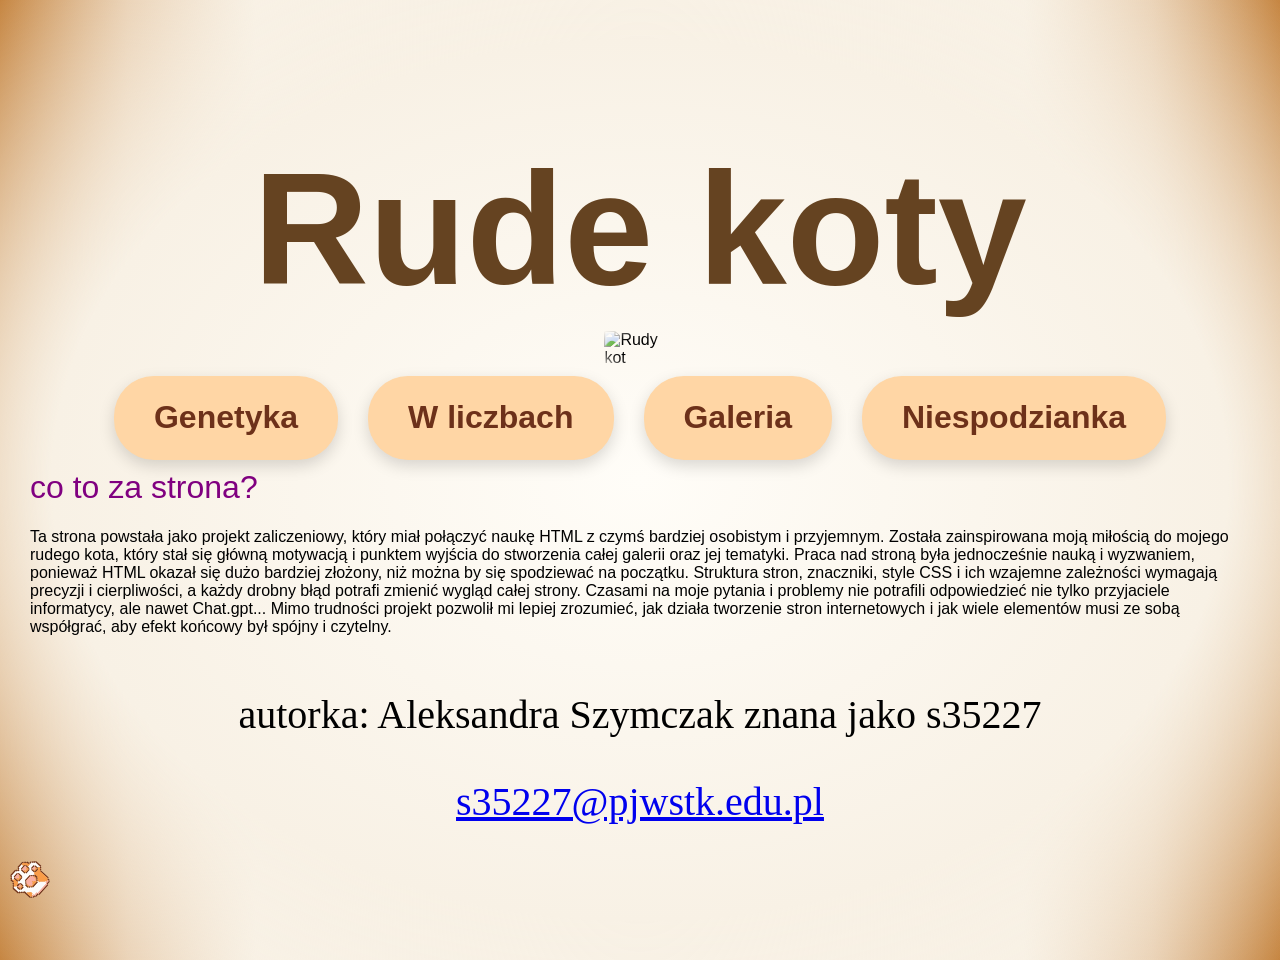
==== index.html @ 42f877e9 "Update index.html" ====
<!DOCTYPE html>
<html lang="en">
<head>
    <title>Rude koty są super</title>

    <meta name="description" content="strona o fascynującym świecie rudych kotów">

    <link rel="stylesheet" href="https://use.typekit.net/sbd3uoa.css">
    <link rel="stylesheet" href="style.css">
</head>

<body>

    <header>
        <h1 style="text-align:center;
font-family: zebrawood-std-admitone, sans-serif;
font-size:1000%;
font-weight: 700;
 margin-bottom: 0;
font-style: normal;">

            Rude koty
        </h1>
    </header>

    <div class="kot-banner">
        <img src="oczy.png" alt="Rudy kot">

        <a href="sekret.html" class="oko lewe"></a>
        <a href="ciekawostka.html" class="oko prawe"></a>
    </div>


    <nav class="navbar">
        <a href="genetyka.html">Genetyka</a>
        <a href="w liczbach.html">W liczbach</a>
        <a href="galeria.html">Galeria</a>
        <a href="niespodzianka.html">Niespodzianka</a>
    </nav>
   

    <h1 style="color:purple">co to za strona?</h1>

    <p>
        Ta strona powstała jako projekt zaliczeniowy, który miał połączyć naukę HTML z czymś bardziej osobistym i przyjemnym. 
        Została zainspirowana moją miłością do mojego rudego kota, który stał się główną motywacją 
        i punktem wyjścia do stworzenia całej galerii oraz jej tematyki. Praca nad stroną była jednocześnie nauką i wyzwaniem, 
        ponieważ HTML okazał się dużo bardziej złożony, niż można by się spodziewać na początku. 
        Struktura stron, znaczniki, style CSS i ich wzajemne zależności wymagają precyzji i cierpliwości, 
        a każdy drobny błąd potrafi zmienić wygląd całej strony. Czasami na moje pytania i problemy nie potrafili odpowiedzieć 
        nie tylko przyjaciele informatycy, ale nawet Chat.gpt...
        Mimo trudności projekt pozwolił mi lepiej zrozumieć, jak działa tworzenie stron internetowych 
        i jak wiele elementów musi ze sobą współgrać, aby efekt końcowy był spójny i czytelny.
    </p>




<footer class="footer">
  autorka: Aleksandra Szymczak znana jako s35227<br>
    <p> <a href="mailto:s35227@pjwstk.edu.pl">s35227@pjwstk.edu.pl</a></p>
    </footer>


    <div id="paw"></div>

    <script>
        document.addEventListener("DOMContentLoaded", () => {

            const cursor = document.getElementById("paw");

            document.addEventListener("mousemove", e => {
                cursor.style.left = e.clientX + "px";
                cursor.style.top = e.clientY + "px";
            });

            document.querySelectorAll("a, button, input").forEach(el => {
                el.addEventListener("mouseenter", () => {
                    cursor.classList.add("hover-active");
                });

                el.addEventListener("mouseleave", () => {
                    cursor.classList.remove("hover-active");
                });
            });

            document.addEventListener("mousedown", () => {
                cursor.style.transform = "translate(-50%, -50%) scale(0.8)";
            });

            document.addEventListener("mouseup", () => {
                cursor.style.transform = "translate(-50%, -50%) scale(1)";
            });
        });
    </script>


</body>

</html>
---- style.css ----
@import url("https://use.typekit.net/sbd3uoa.css");

    body {
        font-family: "Quicksand", sans-serif;
        margin: 0;
        min-height: 100vh;
        padding: 30px;
        background: radial-gradient(ellipse at center, #fffdf8 0%, #f8f1e5 65%, transparent 100%), 
        linear-gradient(90deg, #c68642 0%, #e6c9a8 10%, #f8f1e5 20%, #f8f1e5 80%, #e6c9a8 90%, #c68642 100% );
        cursor: none !important;
    }
     #paw {
         position: fixed;
         width: 40px;
         height: 40px;
         background-image:url("./paw.svg");
         background-size: contain;
         background-repeat: no-repeat;
         background-position: center;
         pointer-events: none;
         z-index: 9999;
         transform: translate(-50%, -50%);
         transition: transform 0.15s ease, filter 0.15s ease;

     }

        #paw.hover-active {
            transform: translate(-50%, -50%) scale(1.4);
            filter: drop-shadow(0 6px 10px rgba(0,0,0,0.3));
        }

     .navbar {
         display: flex;
         justify-content: center;
         gap: 15px;
         margin: 30px 0;
         flex-wrap: wrap;
     }

         .navbar a {
             font-family: zebrawood-std-admitone, sans-serif;
             text-decoration: none;
             color: #6d311a;
             background-color: #ffd6a5;
             padding: 12px 20px;
             border-radius: 20px;
             font-weight: bold;
             transition: all 0.3s ease;
             box-shadow: 0 3px 8px rgba(0,0,0,0.15);
         }

     .navbar {
         transform: scale(2);
         transform-origin: center;
     }

         .navbar a:hover {
             background-color: #f89d4b;
             transform: translateY(-3px);
             box-shadow: 0 6px 12px rgba(0,0,0,0.25);
         }

.menu-button {
    font-family: zebrawood-std-admitone, sans-serif;
    text-decoration: none;
    color: #6d311a;
    background-color: #ffd6a5;

    padding: 18px 30px;
    font-size: 1.3rem;

    border-radius: 20px;
    font-weight: bold;
    transition: all 0.3s ease;
    box-shadow: 0 3px 8px rgba(0,0,0,0.15);

    position: fixed;
    bottom: 25px;
    right: 25px;

    z-index: 1000;
}
.menu-button:hover {
    background-color: #f89d4b;
    transform: translateY(-3px);
    box-shadow: 0 6px 12px rgba(0,0,0,0.25);
}

     .kot-banner img {
         position: relative;
         max-width: 90%;
         margin: 10px auto 30px auto;
         display: block;
         mask-image: radial-gradient( ellipse at center, black 40%, rgba(0,0,0,0.8) 65%, transparent 100% );
         -webkit-mask-image: radial-gradient( ellipse at center, black 40%, rgba(0,0,0,0.8) 65%, transparent 100% );
         box-shadow: 0 0 80px rgba(248,241,229,0.8);
     }

     .kot-banner {
         position: relative;
         width: fit-content;
         margin: 0 auto;
     }

     .oko {
         position: absolute;
         width: 150px;
         height: 120px;
         border-radius: 50%;
         opacity: 0;
         transition: all 0.3s ease;
     }

     .lewe {
         left: 25%;
         top: 28%;
     }

     .prawe {
         left: 63%;
         top: 28%;
     }

     .kot-banner:hover .oko {
         opacity: 0.4;
     }

     .oko:hover {
         background: rgba(127,255,0,0.35);
         box-shadow: 0 0 25px #7fff00, 0 0 50px #7fff00, 0 0 100px #7fff00;
         transform: scale(1.15);
     }

.footer {
  font-family: "turbinado-pro", cursive;
  text-align: center;
  font-size: 40px;
  padding: 15px;
  margin-top: 40px;
}

h1, h2, h3, h4, h5, h6 {
  font-family: "zebrawood-std-fill", sans-serif;
  font-weight: 400;
font-style: normal;
color:#654321;
  font-size: 32px;
}
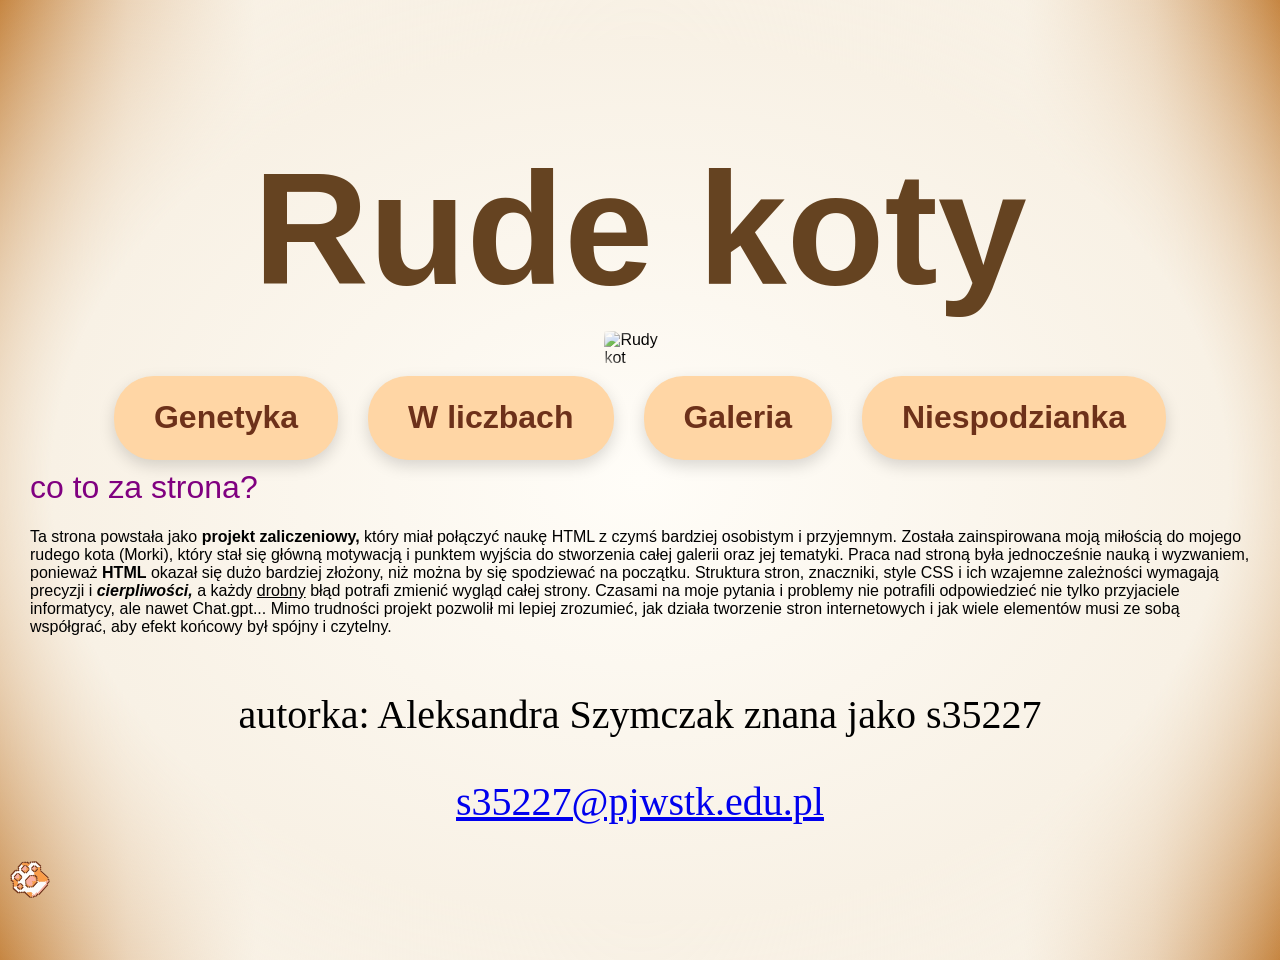
==== commit 5f1dc5fa: "Update index.html" ====
--- a/index.html
+++ b/index.html
@@ -42,12 +42,12 @@
     <h1 style="color:purple">co to za strona?</h1>
 
     <p>
-        Ta strona powstała jako projekt zaliczeniowy, który miał połączyć naukę HTML z czymś bardziej osobistym i przyjemnym. 
-        Została zainspirowana moją miłością do mojego rudego kota, który stał się główną motywacją 
+        Ta strona powstała jako <b>projekt zaliczeniowy,</b> który miał połączyć naukę HTML z czymś bardziej osobistym i przyjemnym. 
+        Została zainspirowana moją miłością do mojego rudego kota (Morki), który stał się główną motywacją 
         i punktem wyjścia do stworzenia całej galerii oraz jej tematyki. Praca nad stroną była jednocześnie nauką i wyzwaniem, 
-        ponieważ HTML okazał się dużo bardziej złożony, niż można by się spodziewać na początku. 
-        Struktura stron, znaczniki, style CSS i ich wzajemne zależności wymagają precyzji i cierpliwości, 
-        a każdy drobny błąd potrafi zmienić wygląd całej strony. Czasami na moje pytania i problemy nie potrafili odpowiedzieć 
+        ponieważ <b>HTML</b> okazał się dużo bardziej złożony, niż można by się spodziewać na początku. 
+        Struktura stron, znaczniki, style CSS i ich wzajemne zależności wymagają precyzji i <i><b>cierpliwości,</b></i> 
+        a każdy <u>drobny</u> błąd potrafi zmienić wygląd całej strony. Czasami na moje pytania i problemy nie potrafili odpowiedzieć 
         nie tylko przyjaciele informatycy, ale nawet Chat.gpt...
         Mimo trudności projekt pozwolił mi lepiej zrozumieć, jak działa tworzenie stron internetowych 
         i jak wiele elementów musi ze sobą współgrać, aby efekt końcowy był spójny i czytelny.
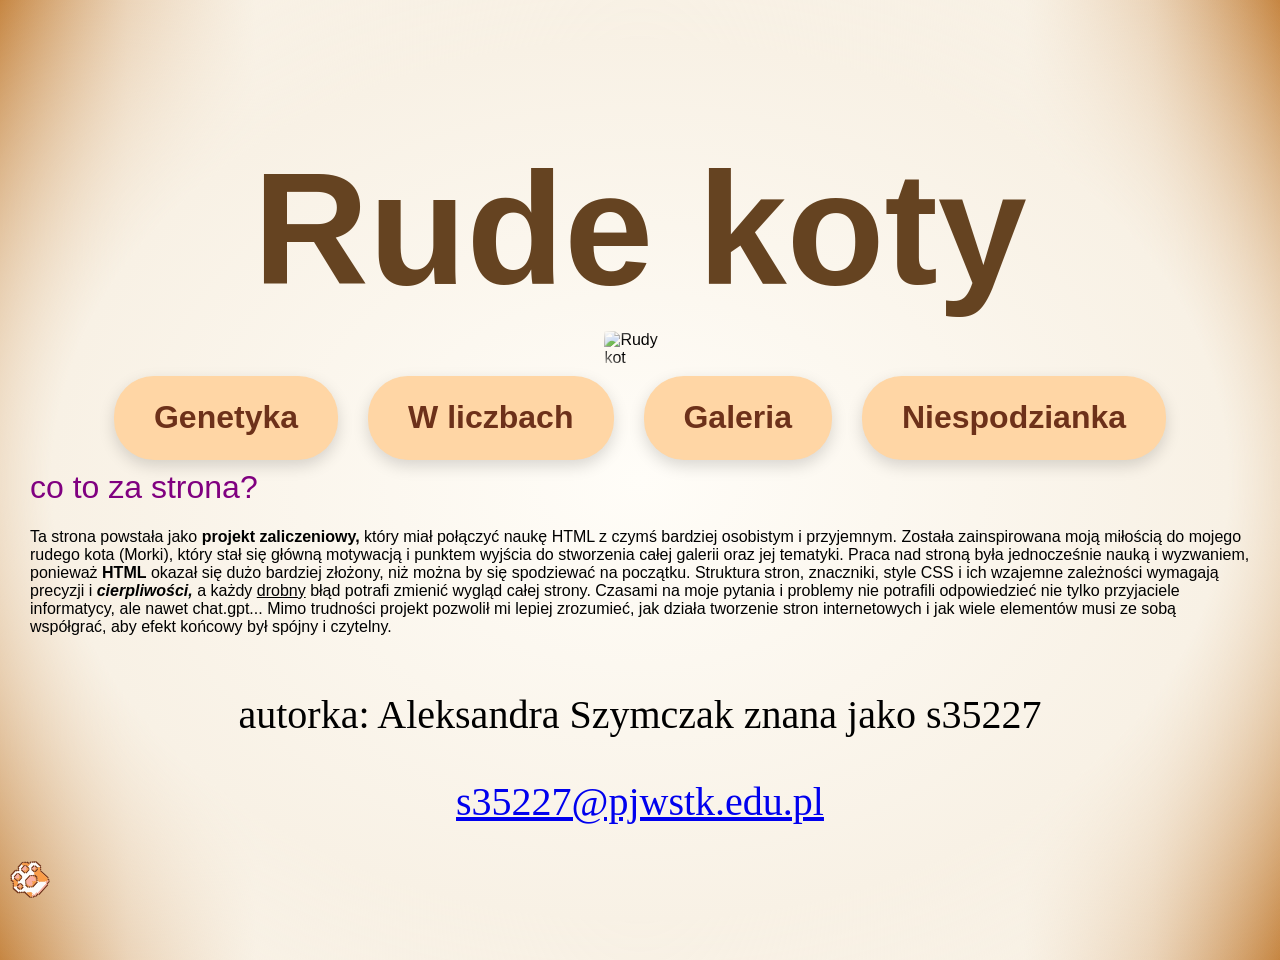
==== commit 11ca5fdc: "Update index.html" ====
--- a/index.html
+++ b/index.html
@@ -48,7 +48,7 @@
         ponieważ <b>HTML</b> okazał się dużo bardziej złożony, niż można by się spodziewać na początku. 
         Struktura stron, znaczniki, style CSS i ich wzajemne zależności wymagają precyzji i <i><b>cierpliwości,</b></i> 
         a każdy <u>drobny</u> błąd potrafi zmienić wygląd całej strony. Czasami na moje pytania i problemy nie potrafili odpowiedzieć 
-        nie tylko przyjaciele informatycy, ale nawet Chat.gpt...
+        nie tylko przyjaciele informatycy, ale nawet chat.gpt...
         Mimo trudności projekt pozwolił mi lepiej zrozumieć, jak działa tworzenie stron internetowych 
         i jak wiele elementów musi ze sobą współgrać, aby efekt końcowy był spójny i czytelny.
     </p>
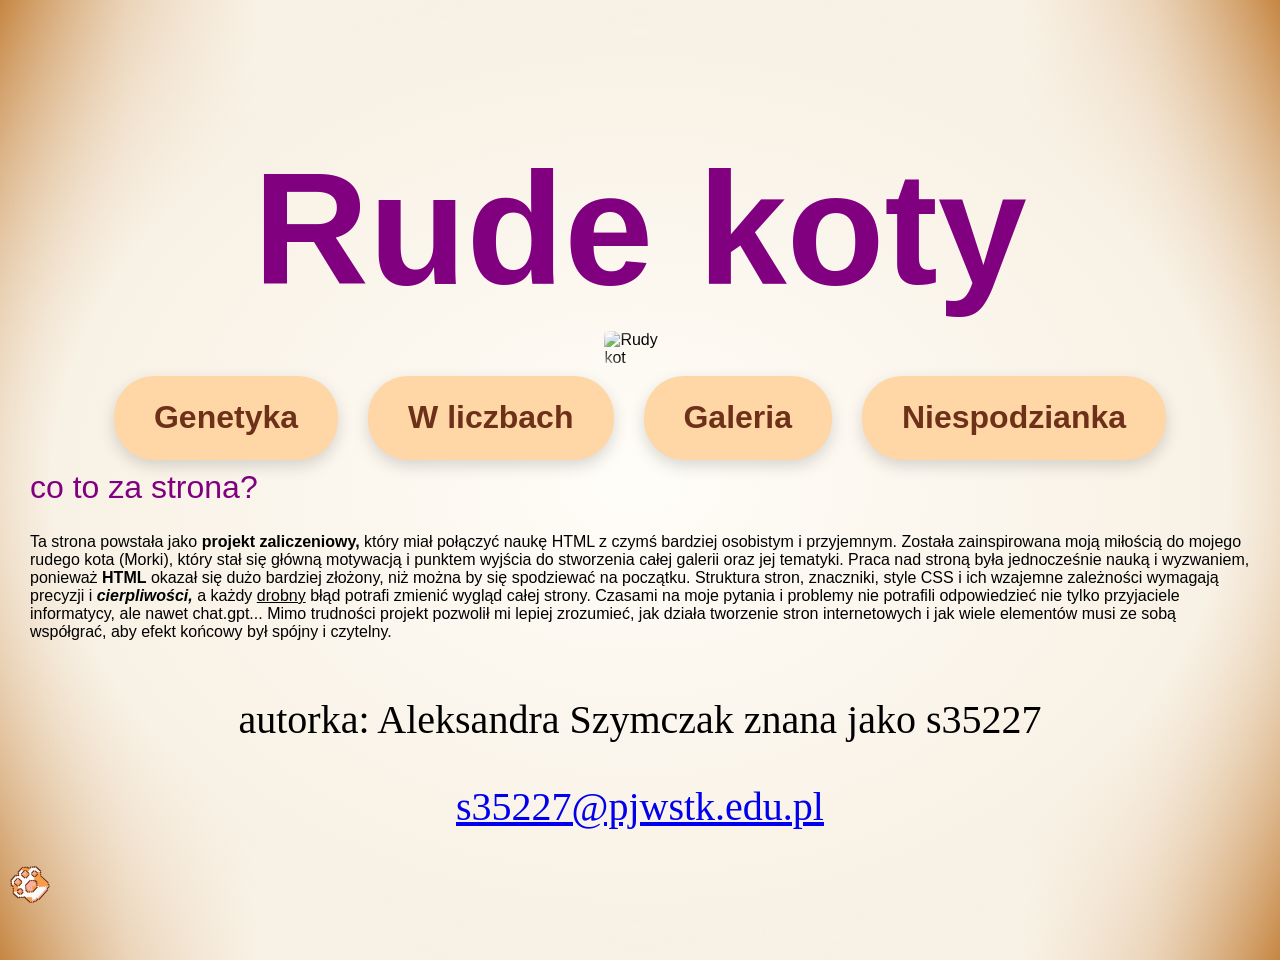
==== commit 4d435fce: "Update index.html" ====
--- a/index.html
+++ b/index.html
@@ -38,7 +38,7 @@
         <a href="niespodzianka.html">Niespodzianka</a>
     </nav>
    
-
+<section class="opis-strony">
     <h1 style="color:purple">co to za strona?</h1>
 
     <p>
@@ -53,7 +53,7 @@
         i jak wiele elementów musi ze sobą współgrać, aby efekt końcowy był spójny i czytelny.
     </p>
 
-
+</section>
 
 
 <footer class="footer">
--- a/style.css
+++ b/style.css
@@ -143,7 +143,7 @@
   font-family: "zebrawood-std-fill", sans-serif;
   font-weight: 400;
 font-style: normal;
-color:#654321;
+color:purple;
   font-size: 32px;
 }
 
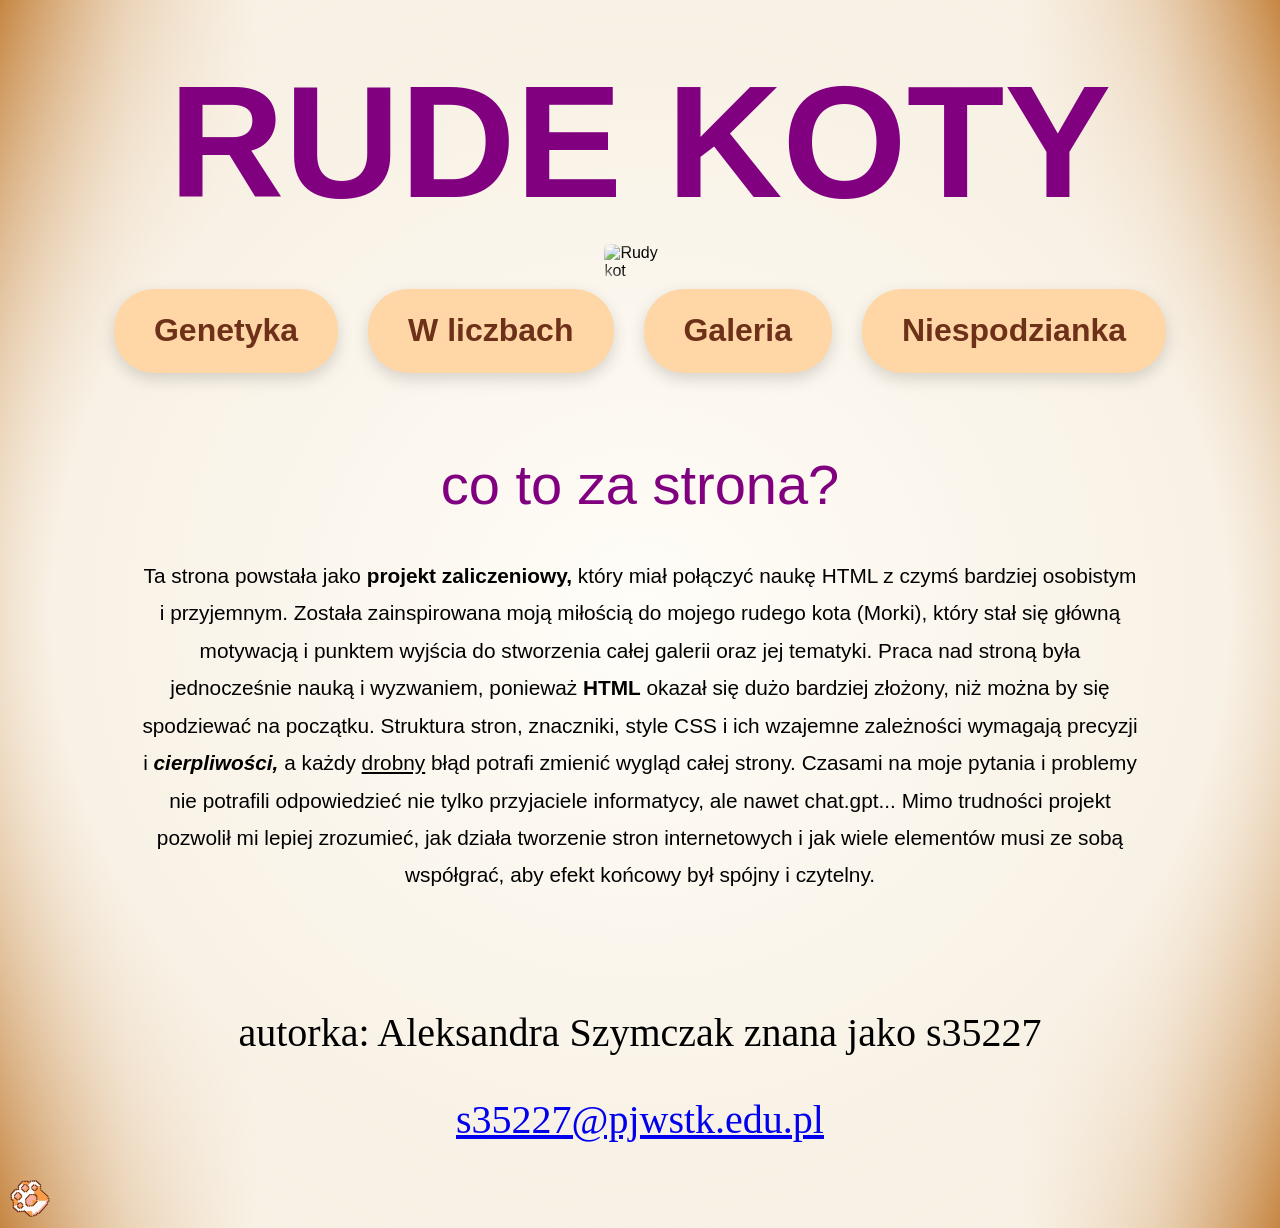
==== commit 1d579f25: "Update index.html" ====
--- a/index.html
+++ b/index.html
@@ -11,17 +11,11 @@
 
 <body>
 
-    <header>
-        <h1 style="text-align:center;
-font-family: zebrawood-std-admitone, sans-serif;
-font-size:1000%;
-font-weight: 700;
- margin-bottom: 0;
-font-style: normal;">
-
-            Rude koty
-        </h1>
-    </header>
+<header>
+    <h1 class="tytul-glowny">
+        <a href="index.html">RUDE KOTY</a>
+    </h1>
+</header>
 
     <div class="kot-banner">
         <img src="oczy.png" alt="Rudy kot">
--- a/style.css
+++ b/style.css
@@ -9,6 +9,9 @@
         linear-gradient(90deg, #c68642 0%, #e6c9a8 10%, #f8f1e5 20%, #f8f1e5 80%, #e6c9a8 90%, #c68642 100% );
         cursor: none !important;
     }
+h1 {
+    margin-top: 0;
+}
      #paw {
          position: fixed;
          width: 40px;
@@ -30,12 +33,12 @@
         }
 
      .navbar {
-         display: flex;
-         justify-content: center;
-         gap: 15px;
-         margin: 30px 0;
-         flex-wrap: wrap;
-     }
+    display: flex;
+    justify-content: center;
+    gap: 15px;
+    margin: 30px 0 120px 0;
+    flex-wrap: wrap;
+    margin-bottom: 40px;}
 
          .navbar a {
              font-family: zebrawood-std-admitone, sans-serif;
@@ -136,15 +139,47 @@
   text-align: center;
   font-size: 40px;
   padding: 15px;
-  margin-top: 40px;
-}
+  margin-top: 40px;}
 
 h1, h2, h3, h4, h5, h6 {
   font-family: "zebrawood-std-fill", sans-serif;
   font-weight: 400;
 font-style: normal;
 color:purple;
-  font-size: 32px;
+  font-size: 32px;}
+
+.opis-strony {
+    max-width: 1000px;
+    margin: 100px auto;
+    text-align: center;}
+
+.opis-strony h1 {
+    font-size: 3.5rem;
+    margin-bottom: 40px;}
+
+.opis-strony p {
+    font-size: 1.3rem;
+    line-height: 1.8;}
+.tytul-glowny {
+    text-align: center;
+    font-family: zebrawood-std-admitone, sans-serif;
+    font-size: 10rem;
+    font-weight: 700;
+    font-style: normal;
+
+    margin-top: 20px;
+    margin-bottom: 0;
 }
 
+.tytul-glowny a {
+    text-decoration: none;
+    color: inherit;
+    cursor: pointer;
+}
 
+.tytul-glowny a:hover {
+    transform: scale(1.03);
+    display: inline-block;
+    transition: transform 0.3s ease;
+}
+
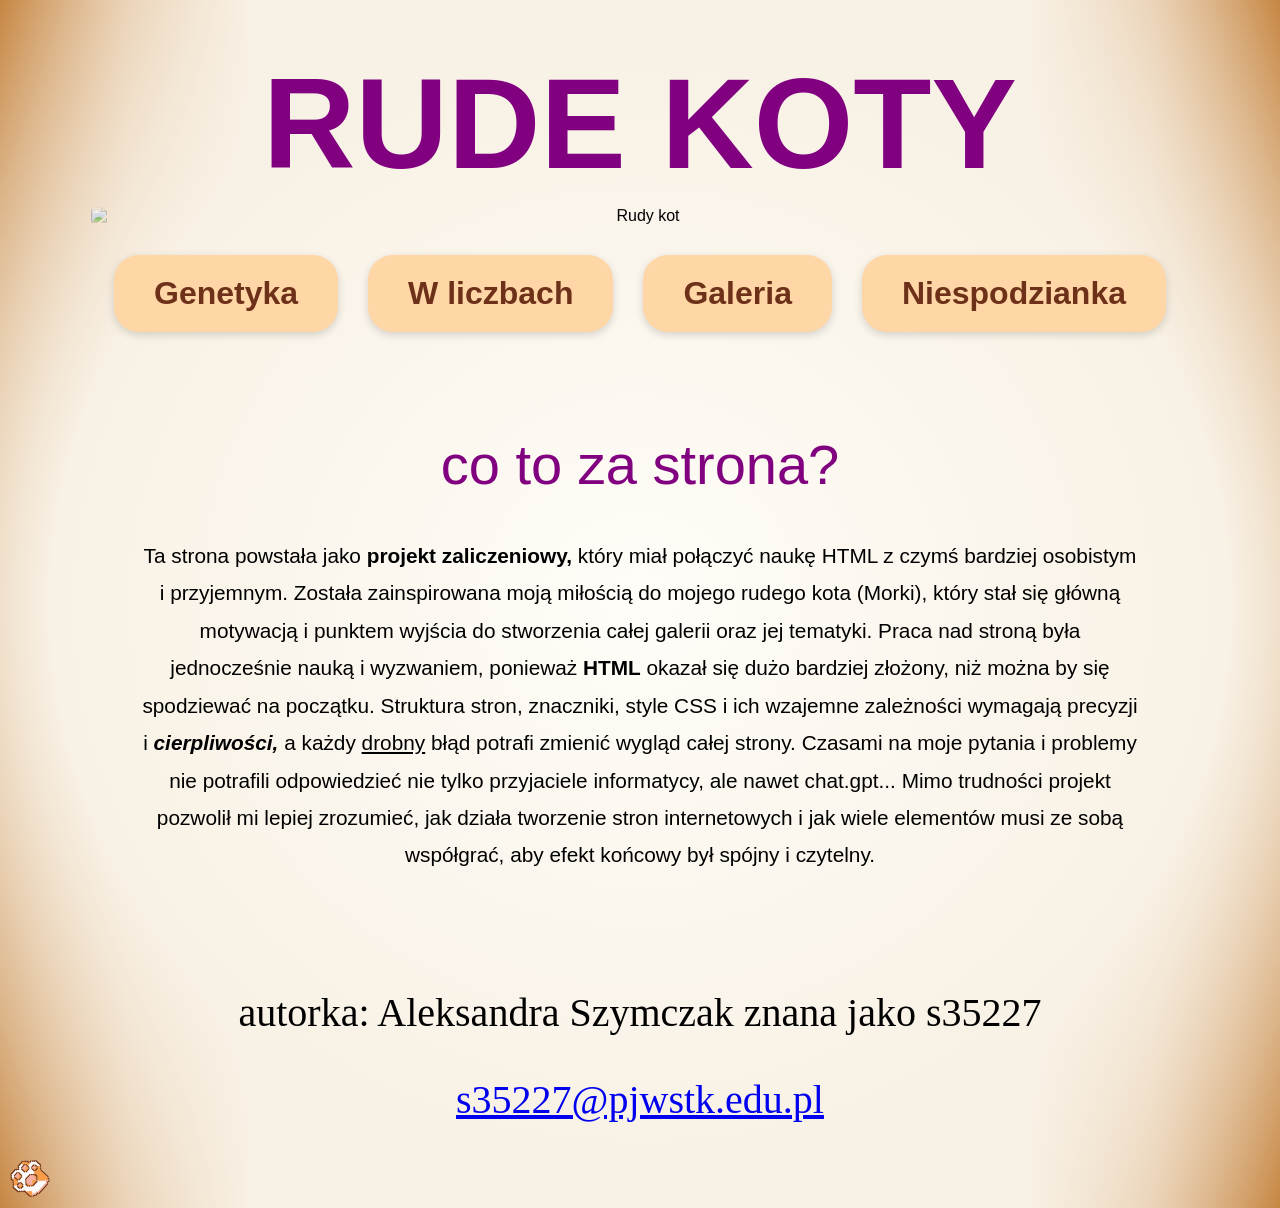
==== commit d872f147: "Update index.html" ====
--- a/index.html
+++ b/index.html
@@ -21,7 +21,7 @@
         <img src="oczy.png" alt="Rudy kot">
 
         <a href="sekret.html" class="oko lewe"></a>
-        <a href="ciekawostka.html" class="oko prawe"></a>
+        <a href="inspiracje.html" class="oko prawe"></a>
     </div>
 
 
--- a/style.css
+++ b/style.css
@@ -35,7 +35,7 @@
      .navbar {
     display: flex;
     justify-content: center;
-    gap: 15px;
+    gap: 30px;
     margin: 30px 0 120px 0;
     flex-wrap: wrap;
     margin-bottom: 40px;}
@@ -45,17 +45,15 @@
              text-decoration: none;
              color: #6d311a;
              background-color: #ffd6a5;
-             padding: 12px 20px;
-             border-radius: 20px;
+             padding: 20px 40px;
+             font-size:2rem;
+             border-radius: 25px;
              font-weight: bold;
              transition: all 0.3s ease;
              box-shadow: 0 3px 8px rgba(0,0,0,0.15);
          }
 
-     .navbar {
-         transform: scale(2);
-         transform-origin: center;
-     }
+ 
 
          .navbar a:hover {
              background-color: #f89d4b;
@@ -89,21 +87,37 @@
     box-shadow: 0 6px 12px rgba(0,0,0,0.25);
 }
 
-     .kot-banner img {
-         position: relative;
-         max-width: 90%;
-         margin: 10px auto 30px auto;
-         display: block;
-         mask-image: radial-gradient( ellipse at center, black 40%, rgba(0,0,0,0.8) 65%, transparent 100% );
-         -webkit-mask-image: radial-gradient( ellipse at center, black 40%, rgba(0,0,0,0.8) 65%, transparent 100% );
-         box-shadow: 0 0 80px rgba(248,241,229,0.8);
-     }
+  .kot-banner img {
+    width: 90%;
+    max-width: 1400px;
+    height: auto;
 
-     .kot-banner {
-         position: relative;
-         width: fit-content;
-         margin: 0 auto;
-     }
+    display: block;
+    margin: 10px auto 30px auto;
+
+    mask-image: radial-gradient(
+        ellipse at center,
+        black 40%,
+        rgba(0,0,0,0.8) 65%,
+        transparent 100%
+    );
+
+    -webkit-mask-image: radial-gradient(
+        ellipse at center,
+        black 40%,
+        rgba(0,0,0,0.8) 65%,
+        transparent 100%
+    );
+
+    box-shadow: 0 0 80px rgba(248,241,229,0.8);
+}
+.kot-banner {
+    position: relative;
+    width: 100%;
+    text-align: center;
+    margin: 0 auto;
+}
+
 
      .oko {
          position: absolute;
@@ -163,9 +177,10 @@
 .tytul-glowny {
     text-align: center;
     font-family: zebrawood-std-admitone, sans-serif;
-    font-size: 10rem;
+    font-size:clamp(4rem, 10vw, 10rem);
     font-weight: 700;
     font-style: normal;
+
 
     margin-top: 20px;
     margin-bottom: 0;
@@ -178,8 +193,6 @@
 }
 
 .tytul-glowny a:hover {
-    transform: scale(1.03);
-    display: inline-block;
-    transition: transform 0.3s ease;
+    transform: scale(1.05);
+    filter: drop-shadow(0 0 10px rgba(255,140,0,0.5));
 }
-
